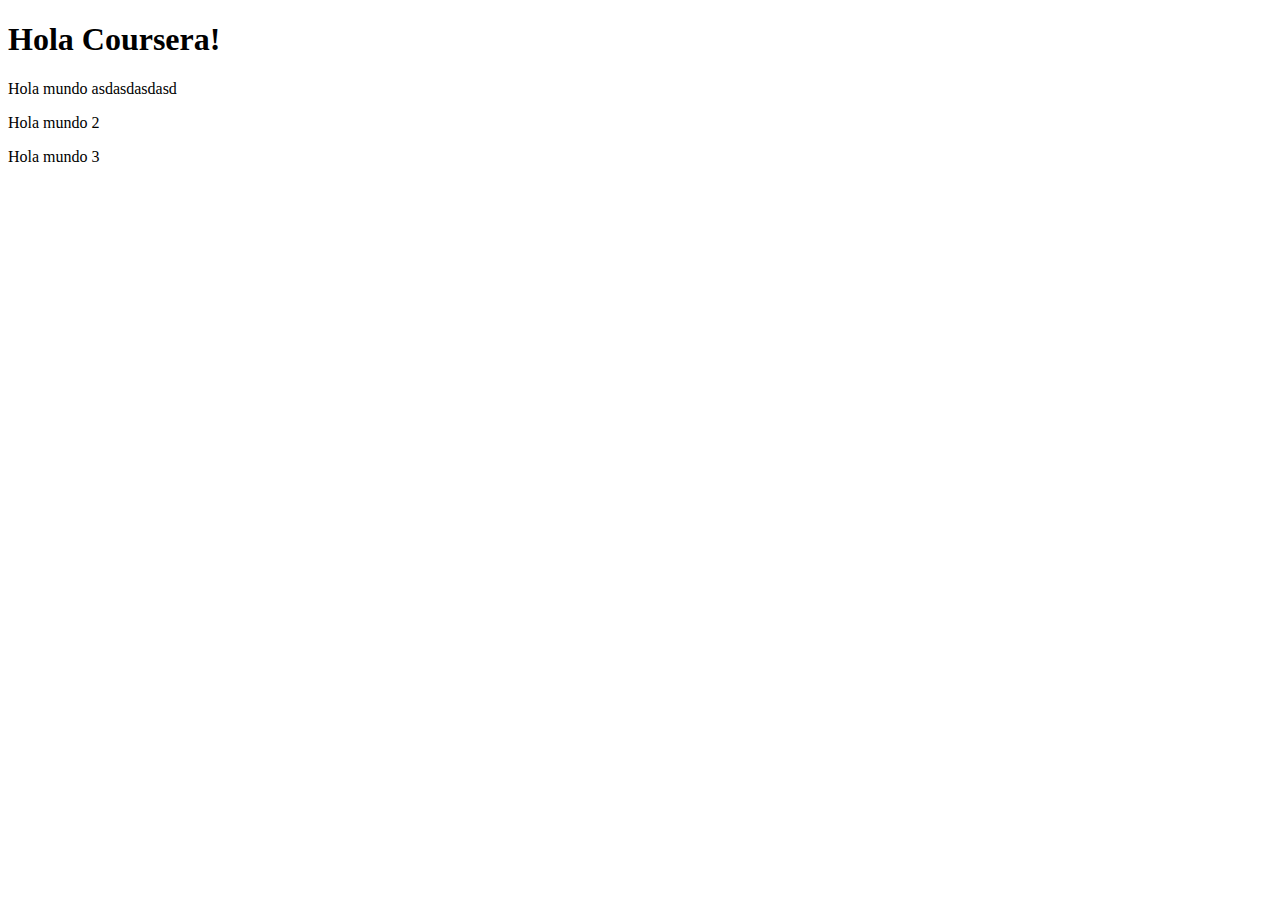
==== module2-solution/index.html @ 60cbb4d4 "Update index.html" ====
<!DOCTYPE html>
<html>
  <head>
    <meta charset="utf-8">
    <meta name="viewport" content="width=device-width, initial-scale=1">
    
    <link rel="stylesheet" href="/css/styles.css">

    <title>Assignment 2</title>
  </head>
  <body>
    <h1>Hola Coursera!</h1>
    <div class="container col-md-4">
      <p>Hola mundo asdasdasdasd</p>
    </section>
    <div class="container col-md-4"> 
      <p>Hola mundo 2</p>
    </section>
    <div class="container col-md-4">
      <p>Hola mundo 3</p>
    </div>
    
  </body>
</html>
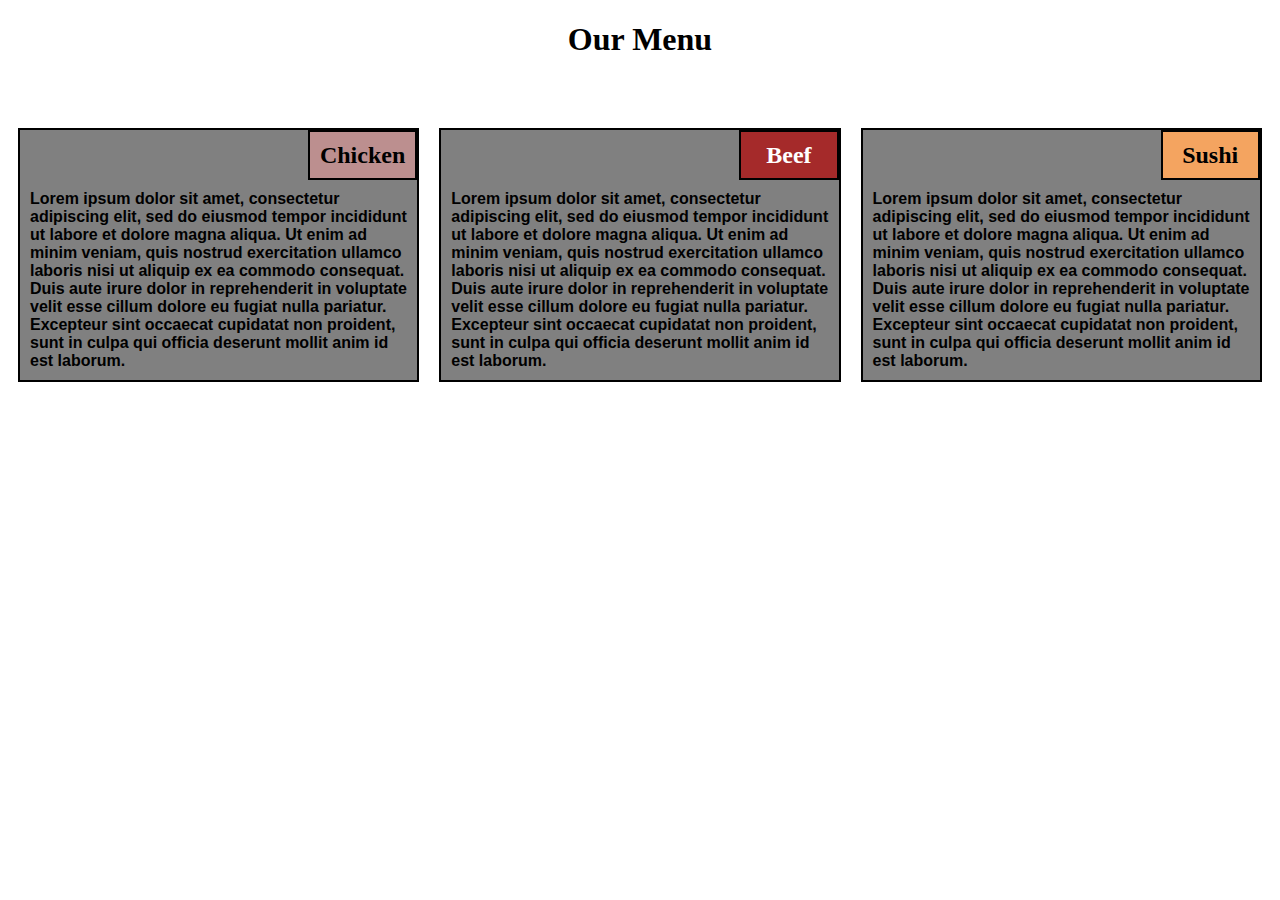
==== commit 615bc685: "Update to work on gh pages" ====
--- a/module2-solution/index.html
+++ b/module2-solution/index.html
@@ -1,24 +1,193 @@
 <!DOCTYPE html>
 <html>
-  <head>
-    <meta charset="utf-8">
-    <meta name="viewport" content="width=device-width, initial-scale=1">
-    
-    <link rel="stylesheet" href="/css/styles.css">
 
-    <title>Assignment 2</title>
-  </head>
-  <body>
-    <h1>Hola Coursera!</h1>
-    <div class="container col-md-4">
-      <p>Hola mundo asdasdasdasd</p>
-    </section>
-    <div class="container col-md-4"> 
-      <p>Hola mundo 2</p>
-    </section>
-    <div class="container col-md-4">
-      <p>Hola mundo 3</p>
+<head>
+  <meta charset="utf-8">
+  <meta name="viewport" content="width=device-width, initial-scale=1">
+
+<!-- 
+  Because I couldn't configure github pages to use my styles.css (inside the css folder), I've put styles.css inside the next style tag.
+  I understand that is not the goal, but this is an easy way to show it on github pages. 
+  Hope you understand, thanks! 
+  - Marcelo
+-->
+<!--<link rel="stylesheet" href="/css/styles.css">--> 
+
+  <style>
+        
+    * {
+        box-sizing: border-box;
+    }
+
+    h1 {
+        margin-bottom: 60px;
+        text-align: center;
+        font-family: 'Times New Roman', Times, serif;
+    }
+
+    h2 {
+        text-align: center;
+        font-family: 'Times New Roman', Times, serif;    
+        margin: 10px;
+    }
+
+
+    p {
+        margin: 10px;
+        font-family:'Lucida Sans', Verdana, sans-serif;
+        color: black;
+        font-weight: bold;
+    }
+
+    .row {
+        width: 100%;
+        
+    }
+
+    section {
+        position: relative;      
+        border: 2px solid black;
+        background-color: gray;
+        margin:10px;
+        float: left;
+        
+    }
+
+    .paragraph_title {    
+        border: 2px solid black;
+        margin-bottom: 10px;
+        margin-left: 100%;
+        width: 25%;
+        min-width: fit-content;
+        height: 50px;
+        float: right;    
+    }
+
+    #p1 {
+        background-color: rosybrown;
+    }
+
+    #p2 {
+        background-color:brown;    
+    }
+
+    div.paragraph_title#p2 h2 {
+        color:white;    
+    }
+
+    #p3 {
+        background-color: sandybrown;
+    }
+
+    @media (max-width: 767px) {
+
+        .col-xs-4,
+        .col-xs-12 {
+            float: left;
+        }
+
+        .col-xs-4 {
+            width: 33.33%;
+        }
+
+        .col-xs-12 {
+            width: 100%;
+        }
+    }
+
+    @media (min-width: 768px) and (max-width: 991px) {
+
+        .col-sm-4,
+        .col-sm-6,
+        .col-sm-12 {
+            float: left;
+        }
+
+
+        .col-sm-4 {
+            width: 33.33%;
+        }
+
+        .col-sm-6{
+            width: 50%;
+        }
+
+        .col-sm-12 {
+            width: 100%;
+        }
+    }
+
+    @media (min-width: 992px) {
+
+        .col-md-4 {
+            float: left;
+        }
+
+        .col-md-4 {
+            width: 33.33%;
+        }
+
+    }
+  </style>
+  <title>Assignment Solution for Module 2</title>
+</head>
+
+<body>
+  <h1>Our Menu</h1>
+  <div class="row">
+
+    <div class="col-xs-12 col-sm-6 col-md-4">
+      <section>
+        <div class="paragraph_title" id="p1">
+          <h2>Chicken</h2>
+        </div>
+        <p>
+          Lorem ipsum dolor sit amet, consectetur adipiscing elit,
+          sed do eiusmod tempor incididunt ut labore et dolore magna aliqua.
+          Ut enim ad minim veniam, quis nostrud exercitation ullamco laboris
+          nisi ut aliquip ex ea commodo consequat. Duis aute irure dolor in reprehenderit
+          in voluptate velit esse cillum dolore eu fugiat nulla pariatur.
+          Excepteur sint occaecat cupidatat non proident,
+          sunt in culpa qui officia deserunt mollit anim id est laborum.
+        </p>
+      </div>
     </div>
-    
-  </body>
+
+    <div class="col-xs-12 col-sm-6 col-md-4">
+      <section>
+        <div class="paragraph_title" id="p2">
+          <h2>Beef</h2>
+        </div>
+        <p>
+          Lorem ipsum dolor sit amet, consectetur adipiscing elit,
+          sed do eiusmod tempor incididunt ut labore et dolore magna aliqua.
+          Ut enim ad minim veniam, quis nostrud exercitation ullamco laboris
+          nisi ut aliquip ex ea commodo consequat. Duis aute irure dolor in reprehenderit
+          in voluptate velit esse cillum dolore eu fugiat nulla pariatur.
+          Excepteur sint occaecat cupidatat non proident,
+          sunt in culpa qui officia deserunt mollit anim id est laborum.
+        </p>
+      </div>
+    </div>
+    <div class="col-xs-12 col-sm-12 col-md-4">
+      <section>
+        <div class="paragraph_title" id="p3">
+          <h2>Sushi</h2>
+        </div>
+        <p>
+          Lorem ipsum dolor sit amet, consectetur adipiscing elit,
+          sed do eiusmod tempor incididunt ut labore et dolore magna aliqua.
+          Ut enim ad minim veniam, quis nostrud exercitation ullamco laboris
+          nisi ut aliquip ex ea commodo consequat. Duis aute irure dolor in reprehenderit
+          in voluptate velit esse cillum dolore eu fugiat nulla pariatur.
+          Excepteur sint occaecat cupidatat non proident,
+          sunt in culpa qui officia deserunt mollit anim id est laborum.
+        </p>
+      </div>
+    </div>
+  </div>
+
+
+</body>
+
 </html>
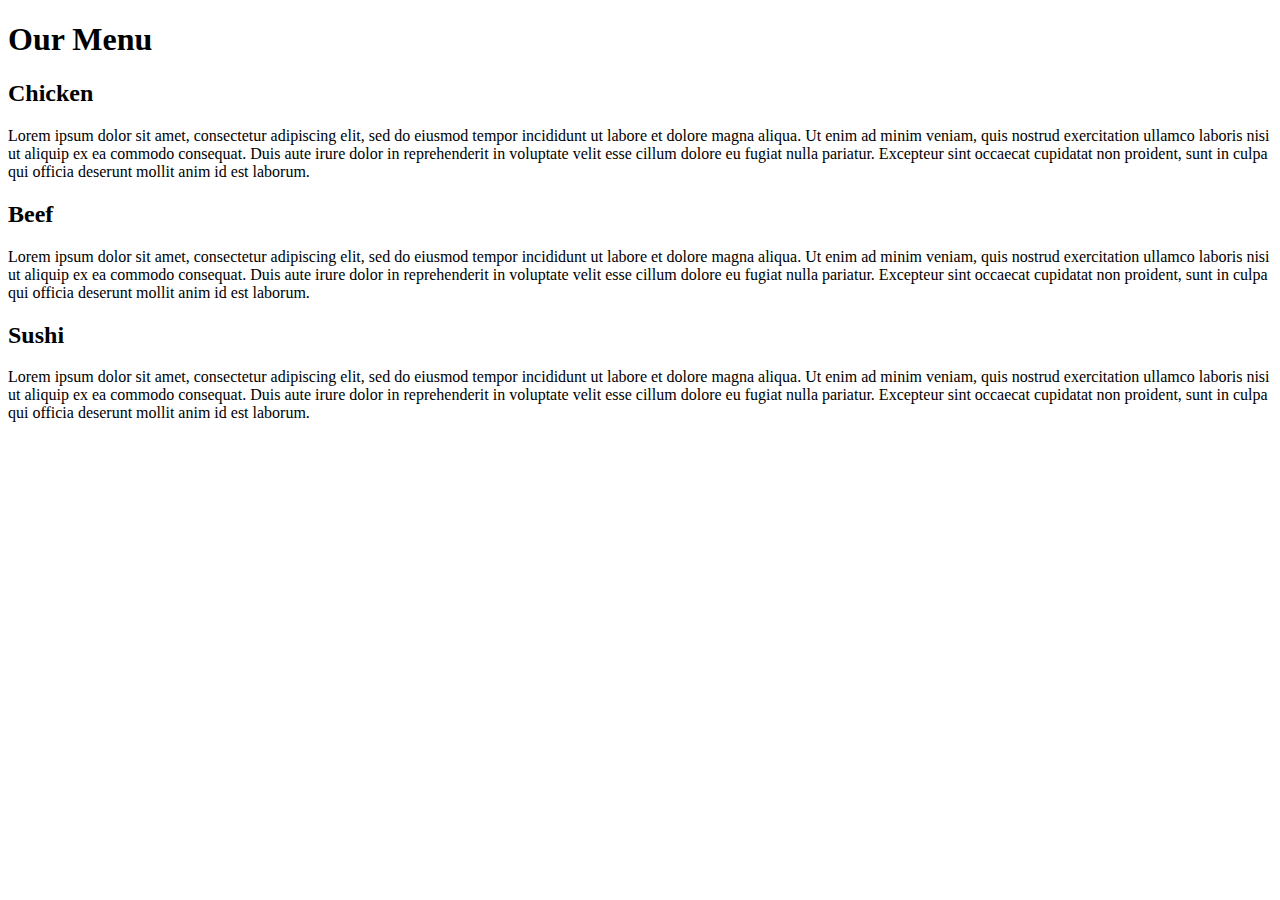
==== commit 7418d67e: "Update index.html" ====
--- a/module2-solution/index.html
+++ b/module2-solution/index.html
@@ -4,131 +4,8 @@
 <head>
   <meta charset="utf-8">
   <meta name="viewport" content="width=device-width, initial-scale=1">
-
-<!-- 
-  Because I couldn't configure github pages to use my styles.css (inside the css folder), I've put styles.css inside the next style tag.
-  I understand that is not the goal, but this is an easy way to show it on github pages. 
-  Hope you understand, thanks! 
-  - Marcelo
--->
-<!--<link rel="stylesheet" href="/css/styles.css">--> 
-
-  <style>
-        
-    * {
-        box-sizing: border-box;
-    }
-
-    h1 {
-        margin-bottom: 60px;
-        text-align: center;
-        font-family: 'Times New Roman', Times, serif;
-    }
-
-    h2 {
-        text-align: center;
-        font-family: 'Times New Roman', Times, serif;    
-        margin: 10px;
-    }
-
-
-    p {
-        margin: 10px;
-        font-family:'Lucida Sans', Verdana, sans-serif;
-        color: black;
-        font-weight: bold;
-    }
-
-    .row {
-        width: 100%;
-        
-    }
-
-    section {
-        position: relative;      
-        border: 2px solid black;
-        background-color: gray;
-        margin:10px;
-        float: left;
-        
-    }
-
-    .paragraph_title {    
-        border: 2px solid black;
-        margin-bottom: 10px;
-        margin-left: 100%;
-        width: 25%;
-        min-width: fit-content;
-        height: 50px;
-        float: right;    
-    }
-
-    #p1 {
-        background-color: rosybrown;
-    }
-
-    #p2 {
-        background-color:brown;    
-    }
-
-    div.paragraph_title#p2 h2 {
-        color:white;    
-    }
-
-    #p3 {
-        background-color: sandybrown;
-    }
-
-    @media (max-width: 767px) {
-
-        .col-xs-4,
-        .col-xs-12 {
-            float: left;
-        }
-
-        .col-xs-4 {
-            width: 33.33%;
-        }
-
-        .col-xs-12 {
-            width: 100%;
-        }
-    }
-
-    @media (min-width: 768px) and (max-width: 991px) {
-
-        .col-sm-4,
-        .col-sm-6,
-        .col-sm-12 {
-            float: left;
-        }
-
-
-        .col-sm-4 {
-            width: 33.33%;
-        }
-
-        .col-sm-6{
-            width: 50%;
-        }
-
-        .col-sm-12 {
-            width: 100%;
-        }
-    }
-
-    @media (min-width: 992px) {
-
-        .col-md-4 {
-            float: left;
-        }
-
-        .col-md-4 {
-            width: 33.33%;
-        }
-
-    }
-  </style>
+  <link rel="stylesheet" type="text/css" href="/css/styles.css">
+  
   <title>Assignment Solution for Module 2</title>
 </head>
 
